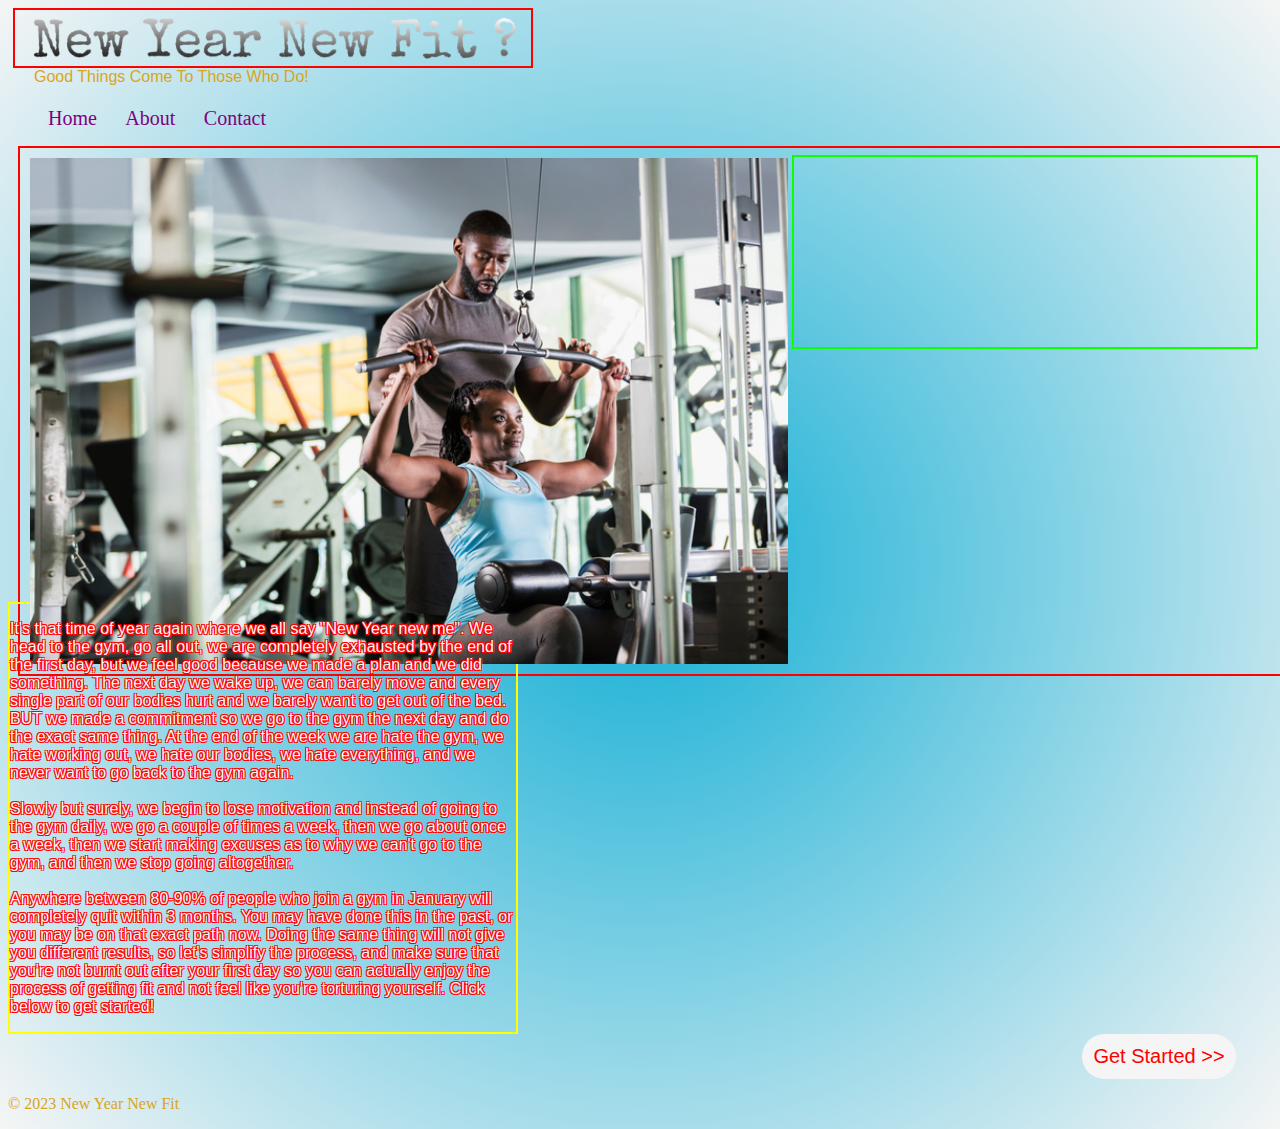
==== index.html @ 52a7d421 "Working Metric Conversion" ====
<!DOCTYPE html>
<html lang="en">
<head>
    <meta charset="UTF-8">
    <meta http-equiv="X-UA-Compatible" content="IE=edge">
    <meta name="viewport" content="width=device-width, initial-scale=1.0">
    <title>Home</title>
    <link rel="stylesheet" href="style.css">
    <script defer src="main2.js"></script>
    <!-- <script defer src="main4.js"></script> -->
</head>
<body> 
    
    <span id="logo_container">
    <img id="logo" src="./assets/New_Year_New_Fit_Logo.png" alt="Logo">
    </span>
    <h4>Good Things Come To Those Who Do!</h4>
    <header>
        <nav>
            <ul>
                <li id="home" ><a href="index.html">Home</a></li>
                <li id="about" ><a href="about.html">About</a></li>
                <li id="contact" ><a href="contact.html">Contact</a></li>
            </ul>
        </nav>

        
    </header>
    
    <main>
        <span id="workout_container">
        <img id="man_woman_gym" src="./assets/exercising-with-trainer.jpeg" alt="Man and woman in gym">
        </span>
        <span id="motivation_container">
        <!-- <p id="motivation"></p> -->
        <blockquote><p id="motivation"></p></blockquote>
        </span>
        <div class="container">
            
        <p id="story">
            It's that time of year again where we all say "New Year new me". 
            We head to the gym, go all out, we are completely exhausted by the end of the 
            first day, but we feel good because we made a plan and we did something. 
            The next day we wake up, we can barely move and every single part of our bodies 
            hurt and we barely want to get out of the bed. BUT we made a commitment so we go to 
            the gym the next day and do the exact same thing. At the end of the week we are 
            hate the gym, we hate working out, we hate our bodies, we hate everything, 
            and we never want to go back to the gym again.        <br><br>

            Slowly but surely, we begin to lose motivation and instead of going to the gym
            daily, we go a couple of times a week, then we go about once a week, then we 
            start making excuses as to why we can't go to the gym, and then we stop going 
            altogether. 
    
            <br><br>
    
            Anywhere between 80-90% of people who join a gym in January will completely 
            quit within 3 months. You may have done this in the past, or you may be on 
            that exact path now. Doing the same thing will not give you different results, 
            so let's simplify the process, and make sure that you're not burnt out
            after your first day so you can actually enjoy the process of getting fit and not 
            feel like you're torturing yourself. Click below to get started!
    
        </p>
    </div>
    </main>
    
    <aside>
        <button id="button" type="submit">Get Started >> </button>
    </aside>

    

    
    
    <footer>
        <p>© 2023 New Year New Fit</p>
    </footer>
</body>
</html>
---- style.css ----
body{
    background-color: rgb(0, 186, 253);
    background-image: radial-gradient(circle, rgb(17, 174, 213), whitesmoke);
    
}

#logo_container{
    
    background: url(../images/logo.png) no-repeat;
    border: 2px solid red;
    display: grid;
    grid-template-columns: span 2;
    width: 40%;
    height: 40%;
    margin: 5px;
    padding: 5px;
    justify-content: left;
    align-items: left;

}

#logo{
    width: 100%;
    height: 100%;
}

h4{
    font-family: Arial, Helvetica, sans-serif;
    font-weight: lighter;
    color: goldenrod;
    margin-top: -5px;
    margin-left: 7px;
    padding-left: 1.5%;
}

.container{
    display: grid;
    grid-template-columns: span 2;
    grid-column-end: 2;
    width: 40%;
    margin-top: 20%;
    
    border: 2px solid yellow;
    /* font-family: Arial, Helvetica, sans-serif;
    font-weight: lighter;
    color: whitesmoke;
    display: grid;
    grid-template-columns: repeat(3, 1fr); */
    
}

#story{
    width: 100%;
    height: 100%;
    justify-content: flex-start;
    align-items: flex-start;
    font-family: Arial, Helvetica, sans-serif;
    color: whitesmoke;
    text-shadow: -1px -1px 0 red, 1px -1px 0 red, -1px 1px 0 red, 1px 1px 0 red;
}




#workout_container{
    border: 2px solid red;
    display: grid;
    grid-template-columns: span 2;
    width: 100%;
    padding: 10px;
    margin: 10px;

}

#man_woman_gym{
    width: 60%;
    height: 100%;
}


/* #workout_container {
    display: grid;
    grid-template-columns: repeat(2, 1fr); /* create 2 columns */
    /* grid-template-rows: 1fr; create 1 row */
/* } */ 

/* #man_woman_gym {
    grid-column: 1/2; /* place the image in the first column */
/* } */ 



footer{
    color: goldenrod;
}

button{
    display: grid;
    justify-content: right;
    background-color: whitesmoke;
    color: red;
    padding: 10px;
    font-size: 20px;
    border-radius: 100px;
    border: 1px solid transparent;
    margin-left: 85%;

}

#food_input {
    color: whitesmoke;
}

#calories_title{
    color: whitesmoke;
}

  
#motivation_container{
    border: 2px solid rgb(13, 255, 0);
    display: grid;
    /* grid-template-columns: span 2; */
    width: 35%;
    padding: 10px;
    margin: 10px;
    margin-left: 62%;
    margin-top: -42%;
    margin-bottom: 10px;
    padding-bottom: 100px;

}

#motivation{
    color: whitesmoke;
    font-size: 300%;
    
    
    
}

#home, #about, #contact{
    display: inline-block;
    margin-right: 2%;
    font-size: 20px;

}

#home a, #about a, #contact a{
    color: purple;
    text-decoration: none;
    /* why doesn't this work */
}

#home :hover, #about :hover, #contact :hover{
    color: red;
    text-decoration: none;
}

.red > a {
    color: red;
    text-decoration: none;
}
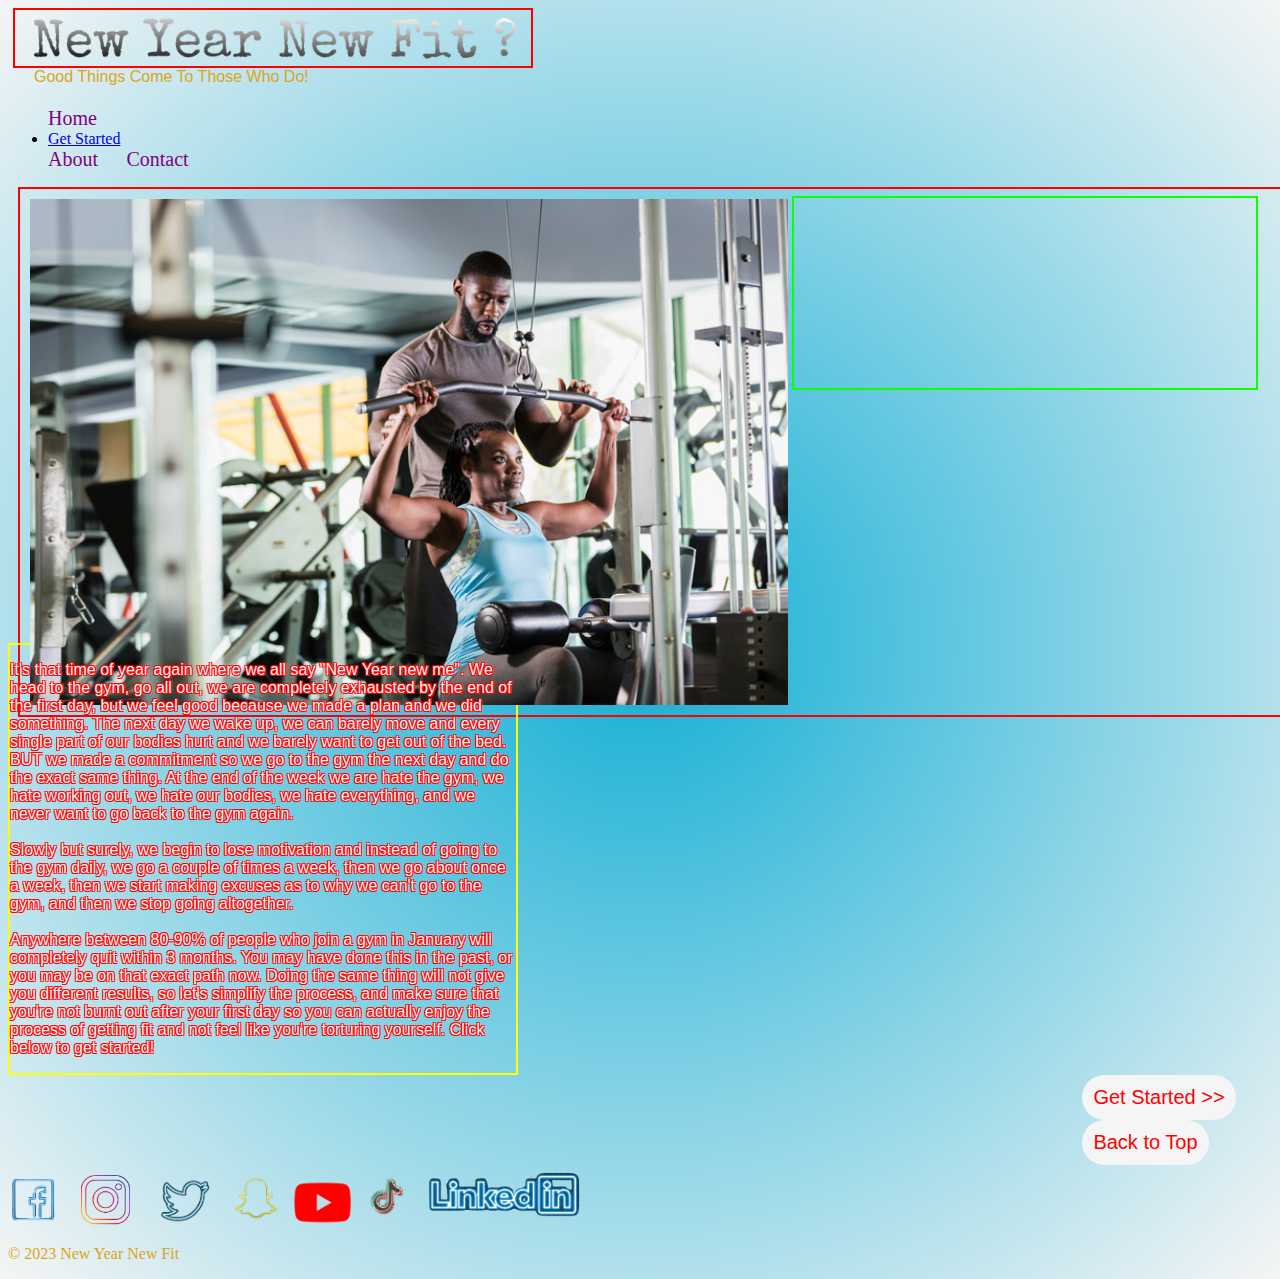
==== commit 36b2620f: "updated footer" ====
--- a/index.html
+++ b/index.html
@@ -6,6 +6,7 @@
     <meta name="viewport" content="width=device-width, initial-scale=1.0">
     <title>Home</title>
     <link rel="stylesheet" href="style.css">
+    <link rel="shortcut icon" href="./assets/tab-muscle1.png" type="image/x-icon">
     <script defer src="main2.js"></script>
     <!-- <script defer src="main4.js"></script> -->
 </head>
@@ -19,8 +20,10 @@
         <nav>
             <ul>
                 <li id="home" ><a href="index.html">Home</a></li>
+                <li id="get_started"><a href="index2.html">Get Started</a></li>
                 <li id="about" ><a href="about.html">About</a></li>
                 <li id="contact" ><a href="contact.html">Contact</a></li>
+                
             </ul>
         </nav>
 
@@ -71,10 +74,29 @@
 
     
 
+    <aside>
+        <button class="top_button">Back to Top</button>
+    </aside>
     
-    
+
     <footer>
-        <p>© 2023 New Year New Fit</p>
+        <a href="https://www.facebook.com/" target="_blank" ><img class="facebook" src="assets/facebook_neon-2.png" alt="facebook logo" height="50px"></a>
+        <a href="https://www.instagram.com/" target="_blank" ><img class="instagram" src="assets/insta1.png" alt="Instagram logo" height="50px"></a>
+        <a href="https://twitter.com/" target="_blank" ><img class="twitter" src="assets/t-twitter1.png" alt="Twitter logo" height="50pxp"></a>
+        <a href="https://www.snapchat.com/en-US" target="_blank" ><img class="snapchat" src="assets/t-snap1.png" alt="Snap Chat logo" height="50px"></a>
+        <a href="https://www.youtube.com/" target="_blank" ><img class="youtube" src="assets/t-youtube01.png" alt="Youtube logo" height="45px"></a>
+        <a href="https://www.tiktok.com" target="_blank" ><img class="tik_tok" src="assets/t-tik-tok.png" alt="tik_tok" height="60px"></a>
+        <a href="https://www.linkedin.com/in/diandre-miller/" target="_blank" ><img class="linkedin" src="assets/t-linkedin.png" alt="linkedin" height="60px"></a>
+
+        
+
+        <p id="founded">© 2023 New Year New Fit</p>
     </footer>
 </body>
 </html>
+
+<!-- <a href="https://www.facebook.com/" target="_blank" ><img class="one" src="https://thumbs.dreamstime.com/b/mobile-173831891.jpg" alt="facebook logo" height="50px"></a>
+        <a href="https://www.instagram.com/" target="_blank" ><img class="two" src="https://i.pinimg.com/originals/0b/f6/3a/0bf63a4263b691b6e903499476ac8e14.png" alt="Instagram logo" height="50px"></a>
+        <a href="https://twitter.com/" target="_blank" ><img class="three" src="https://i.pinimg.com/originals/5b/73/45/5b73459960abeab3bd7be40fdc2fd6c3.jpg" alt="Twitter logo" height="50pxp"></a>
+        <a href="https://www.snapchat.com/en-US" target="_blank" ><img class="four" src="https://pbs.twimg.com/media/EidAfZPWkAIG2qg.jpg" alt="Snap Chat logo" height="50px"></a>
+        <a href="https://www.youtube.com/" target="_blank" ><img class="five" src="https://i.pinimg.com/originals/3e/08/87/3e08871f1e9c6dad86e61a27d6075f47.jpg" alt="Youtube logo" height="50px"></a> -->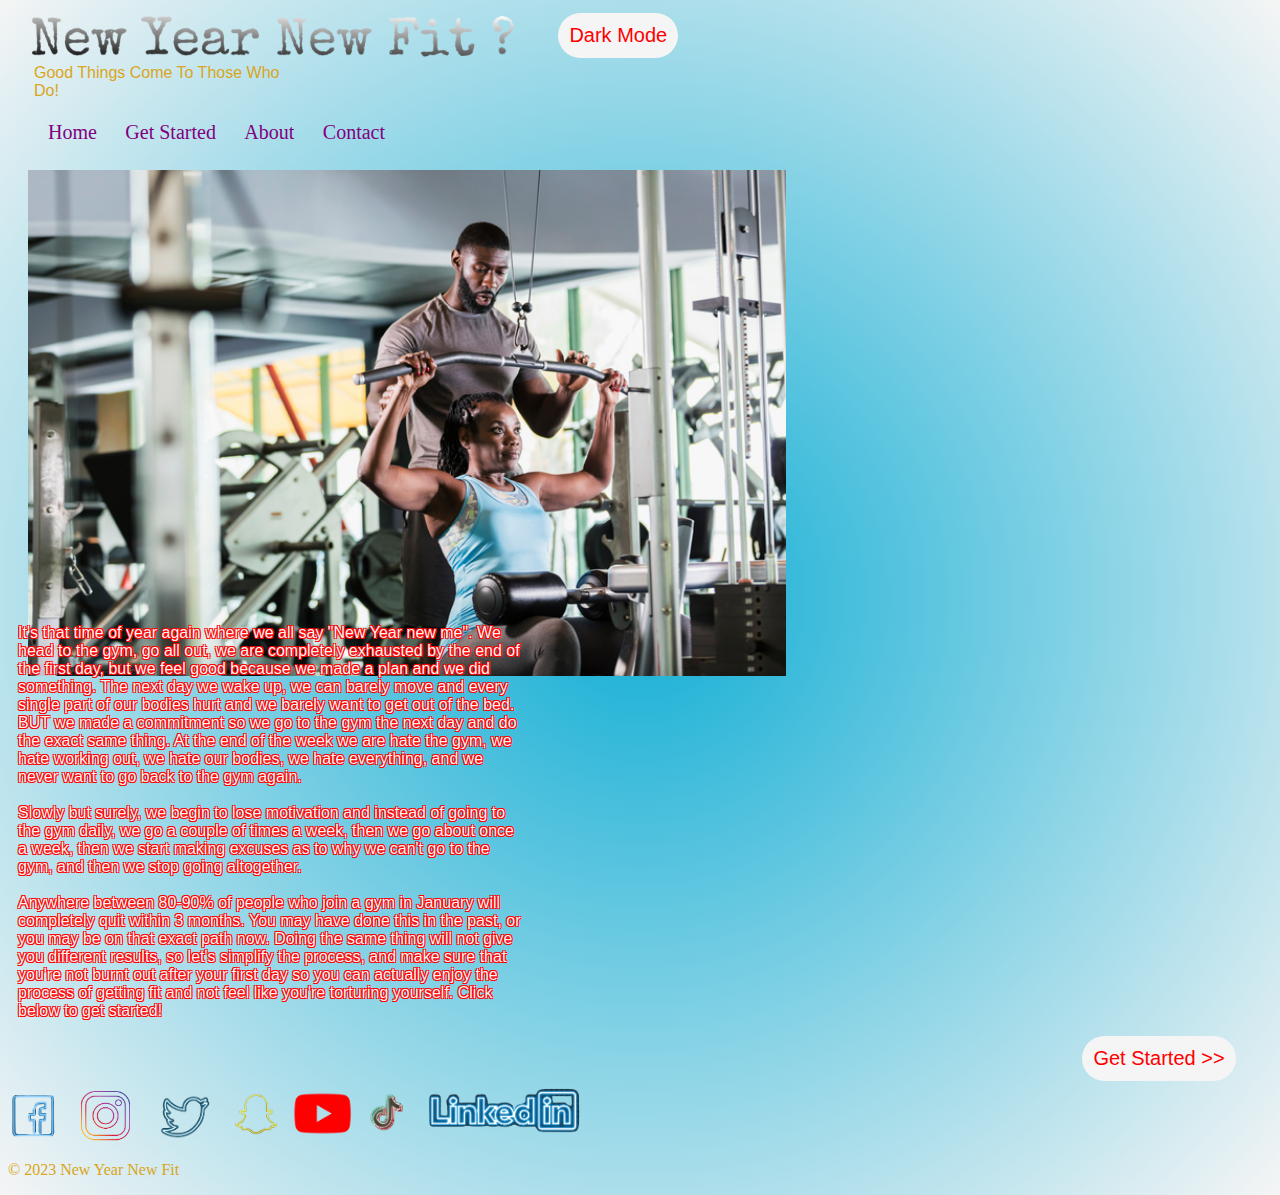
==== commit 1316c705: "dark mode not finished" ====
--- a/index.html
+++ b/index.html
@@ -8,14 +8,18 @@
     <link rel="stylesheet" href="style.css">
     <link rel="shortcut icon" href="./assets/tab-muscle1.png" type="image/x-icon">
     <script defer src="main2.js"></script>
+    <script src="maindarkmode.js"></script>
     <!-- <script defer src="main4.js"></script> -->
 </head>
 <body> 
     
     <span id="logo_container">
     <img id="logo" src="./assets/New_Year_New_Fit_Logo.png" alt="Logo">
+    <!-- <button id="dark-mode-btn">Toggle Dark Mode</button> -->
     </span>
-    <h4>Good Things Come To Those Who Do!</h4>
+    <button id="dark-mode-btn" onclick="myFunction()">Dark Mode</button>
+
+    <h4 id="good_things">Good Things Come To Those Who Do!</h4>
     <header>
         <nav>
             <ul>
--- a/style.css
+++ b/style.css
@@ -1,13 +1,21 @@
 body{
     background-color: rgb(0, 186, 253);
     background-image: radial-gradient(circle, rgb(17, 174, 213), whitesmoke);
-    
-}
+    /* background-image: radial-gradient(circle, rgb(0, 72, 255), black); */
+    
+}
+
+.dark-mode {
+    background-color: black;
+    color: white;
+  }
+
+
 
 #logo_container{
     
     background: url(../images/logo.png) no-repeat;
-    border: 2px solid red;
+    /* border: 2px solid red; */
     display: grid;
     grid-template-columns: span 2;
     width: 40%;
@@ -24,6 +32,17 @@
     height: 100%;
 }
 
+#dark-mode-btn{
+    position: absolute;
+    margin-top: -56px;
+    margin-left: 43%;
+}
+
+/* #slogan{
+    width: 15%;
+    border: 2px solid red;
+} */
+
 h4{
     font-family: Arial, Helvetica, sans-serif;
     font-weight: lighter;
@@ -31,6 +50,9 @@
     margin-top: -5px;
     margin-left: 7px;
     padding-left: 1.5%;
+    width: 20%;
+    
+    
 }
 
 .container{
@@ -40,7 +62,7 @@
     width: 40%;
     margin-top: 20%;
     
-    border: 2px solid yellow;
+    /* border: 2px solid yellow; */
     /* font-family: Arial, Helvetica, sans-serif;
     font-weight: lighter;
     color: whitesmoke;
@@ -57,13 +79,14 @@
     font-family: Arial, Helvetica, sans-serif;
     color: whitesmoke;
     text-shadow: -1px -1px 0 red, 1px -1px 0 red, -1px 1px 0 red, 1px 1px 0 red;
+    margin-left: 10px;
 }
 
 
 
 
 #workout_container{
-    border: 2px solid red;
+    /* border: 2px solid red; */
     display: grid;
     grid-template-columns: span 2;
     width: 100%;
@@ -117,7 +140,7 @@
 
   
 #motivation_container{
-    border: 2px solid rgb(13, 255, 0);
+    /* border: 2px solid rgb(13, 255, 0); */
     display: grid;
     /* grid-template-columns: span 2; */
     width: 35%;
@@ -138,20 +161,20 @@
     
 }
 
-#home, #about, #contact{
+#home, #about, #contact, #get_started{
     display: inline-block;
     margin-right: 2%;
     font-size: 20px;
 
 }
 
-#home a, #about a, #contact a{
+#home a, #about a, #contact a, #get_started a{
     color: purple;
     text-decoration: none;
     /* why doesn't this work */
 }
 
-#home :hover, #about :hover, #contact :hover{
+#home :hover, #about :hover, #contact :hover, #get_started :hover{
     color: red;
     text-decoration: none;
 }
@@ -161,5 +184,409 @@
     text-decoration: none;
 }
 
-
-
+.top_button {
+    position: fixed;
+    bottom: 100px;
+    right: 20px;
+    display: none;
+    margin-bottom: 70px;
+}
+
+
+
+.youtube{
+    margin-bottom: 5px;
+}
+
+
+
+.facebook:hover, 
+.instagram:hover, 
+.twitter:hover, 
+.youtube:hover, 
+.tik_tok:hover, 
+.snapchat:hover, 
+.linkedin:hover{
+    border: 2px solid red;
+}
+
+/* Screen sizes smaller than 1200px */
+
+@media (max-width: 1200px) {
+
+    #logo_container{
+    
+        background: url(../images/logo.png) no-repeat;
+        /* border: 2px solid red; */
+        display: grid;
+        grid-template-columns: span 2;
+        width: 80%;
+        height: 40%;
+        margin: 5px;
+        padding: 5px;
+        justify-content: left;
+        align-items: left;
+    
+    }
+
+    h4{
+        font-family: Arial, Helvetica, sans-serif;
+        font-weight: lighter;
+        color: goldenrod;
+        margin-top: -5px;
+        margin-left: 30px;
+        padding-left: 1.5%;
+        width: 55%;
+        font-size: 35px;
+    }
+
+    #home, #about, #contact, #get_started{
+        display: inline-block;
+        margin-right: 2%;
+        font-size: 36px;
+    
+    }
+
+    .container{
+        display: grid;
+        /* grid-template-columns: span 2; */
+        grid-column-end: 2;
+        width: 60%;
+        margin-top: 15%;
+        
+    }
+
+    #dark-mode-btn{
+        position: absolute;
+        margin-top: -43px;
+        margin-left: 80%;
+    }
+
+
+
+
+}
+
+
+
+
+
+
+/* Screen sizes smaller than 992px */
+
+@media (max-width: 992px) {
+
+    h4{
+        font-family: Arial, Helvetica, sans-serif;
+        font-weight: lighter;
+        color: goldenrod;
+        margin-top: -5px;
+        margin-left: 20px;
+        padding-left: 1.5%;
+        width: 80%;
+        font-size: 30px;
+    }
+
+    #home, #about, #contact, #get_started{
+        display: inline-block;
+        margin-right: 2%;
+        font-size: 40px;
+    
+    }
+
+    #man_woman_gym{
+        width: 80%;
+        height: 100%;
+    }
+
+
+#motivation_container{
+    /* border: 2px solid rgb(13, 255, 0); */
+    display: grid;
+    /* grid-template-columns: span 2; */
+    width: 80%;
+    padding: 10px;
+    margin: 10px;
+    margin-left: 0%;
+    margin-top: 0%;
+    margin-bottom: 10px;
+
+}
+
+.container{
+    display: grid;
+    /* grid-template-columns: span 2; */
+    grid-column-end: 2;
+    width: 78%;
+    margin-top: 5%;
+    
+}
+
+button{
+    display: grid;
+    /* justify-content: right; */
+    background-color: whitesmoke;
+    color: red;
+    padding: 10px;
+    font-size: 20px;
+    border-radius: 100px;
+    border: 1px solid transparent;
+    margin-left: 5%;
+
+}
+
+.top_button {
+    position: fixed;
+    bottom: 50px;
+    right: 50px;
+    margin-bottom: 70px;
+}
+
+.facebook:hover, 
+.instagram:hover, 
+.twitter:hover, 
+.youtube:hover, 
+.tik_tok:hover, 
+.snapchat:hover, 
+.linkedin:hover{
+    border: 2px solid red;
+}
+
+#dark-mode-btn{
+    position: absolute;
+    margin-top: -43px;
+    margin-left: 80%;
+}
+
+#good_things{
+    font-size: 15px;
+}
+
+#dark-mode-btn {
+    position: absolute;
+    margin-top: -56px;
+    margin-left: 80%;
+   
+}
+}
+
+
+/* Screen sizes smaller than 600px */
+@media (max-width: 600px) {
+    h4{
+        font-family: Arial, Helvetica, sans-serif;
+        font-weight: lighter;
+        color: goldenrod;
+        margin-top: -5px;
+        margin-left: 12px;
+        padding-left: 1.5%;
+        width: 80%;
+        font-size: 15px;
+    }
+
+
+#home, #about, #contact, #get_started{
+    display: inline-block;
+    margin-right: 1%;
+    font-size: 15px;
+
+}
+
+#home{
+    margin-left: -7%;
+}
+
+#man_woman_gym{
+    width: 80%;
+    height: 100%;
+}
+
+#motivation{
+    color: whitesmoke;
+    font-size: 100%;
+    margin-top: 100px;
+    
+}
+
+#motivation_container{
+    /* border: 2px solid rgb(13, 255, 0); */
+    display: grid;
+    /* grid-template-columns: span 2; */
+    width: 100%;
+    padding: 10px;
+    margin: 10px;
+    margin-left: -5%;
+    margin-top: -35%;
+    margin-bottom: 10px;
+
+}
+
+.container{
+    display: grid;
+    grid-template-columns: span 2;
+    grid-column-end: 2;
+    width: 80%;
+    margin-top: 5%;
+    
+}
+
+button{
+    display: grid;
+    /* justify-content: right; */
+    background-color: whitesmoke;
+    color: red;
+    padding: 10px;
+    font-size: 15px;
+    border-radius: 100px;
+    border: 1px solid transparent;
+    margin-left: 60%;
+
+}
+
+
+#logo_container{
+    
+    background: url(../images/logo.png) no-repeat;
+    /* border: 2px solid red; */
+    display: grid;
+    grid-template-columns: span 2;
+    width: 80%;
+    height: 40%;
+    margin: 5px;
+    padding: 5px;
+    justify-content: left;
+    align-items: left;
+
+}
+
+.top_button {
+  visibility: hidden;
+}
+
+.facebook, 
+.instagram, 
+.twitter,   
+.snapchat{
+    height: 30px;
+}
+
+.youtube{
+    height: 25px;
+}
+
+.tik_tok,
+.linkedin{
+    height: 35px;
+}
+
+.facebook:hover, 
+.instagram:hover, 
+.twitter:hover, 
+.youtube:hover, 
+.tik_tok:hover, 
+.snapchat:hover, 
+.linkedin:hover{
+    border: 2px solid red;
+}
+
+#dark-mode-btn{
+    position: absolute;
+    margin-top: -43px;
+    margin-left: 78%;
+}
+
+}
+
+/* Screen sizes smaller than 545px */
+
+@media (max-width: 545px){
+
+    #motivation_container{
+        /* border: 2px solid rgb(13, 255, 0); */
+        display: grid;
+        /* grid-template-columns: span 2; */
+        width: 100%;
+        padding: 10px;
+        margin: 10px;
+        margin-left: -5%;
+        margin-top: -25%;
+        margin-bottom: 10px;
+    
+    }
+
+    #home{
+        margin-left: -4%;
+    }
+
+    #dark-mode-btn{
+        position: absolute;
+        margin-top: -43px;
+        margin-left: 80%;
+    }
+
+
+
+}
+
+/* Screen sizes smaller than 400px */
+
+@media (max-width: 400px){
+
+    h4{
+        font-family: Arial, Helvetica, sans-serif;
+        font-weight: lighter;
+        color: goldenrod;
+        margin-top: -5px;
+        margin-left: 12px;
+        padding-left: 1.5%;
+        width: 80%;
+        font-size: 10px;
+    }
+
+    #home{
+        margin-left: -10%;
+    }
+
+    #motivation_container{
+        display: grid;
+        width: 100%;
+        padding: 10px;
+        margin: 10px;
+        margin-left: -5%;
+        margin-top: -35%;
+        margin-bottom: 10px;
+    
+    }
+
+    #story{
+        font-size: 12px;
+        width: 100%;
+        height: 100%;
+        margin-top: -5%;
+        justify-content: flex-start;
+        align-items: flex-start;
+        font-family: Arial, Helvetica, sans-serif;
+        color: whitesmoke;
+        text-shadow: -1px -1px 0 red, 1px -1px 0 red, -1px 1px 0 red, 1px 1px 0 red;
+        margin-left: 10px;
+    }
+
+    button{
+        display: grid;
+        /* justify-content: right; */
+        background-color: whitesmoke;
+        color: red;
+        padding: 5px;
+        font-size: 15px;
+        border-radius: 100px;
+        border: 1px solid transparent;
+        margin-left: 60%;
+    
+    }
+
+
+}
+
+
+
+
